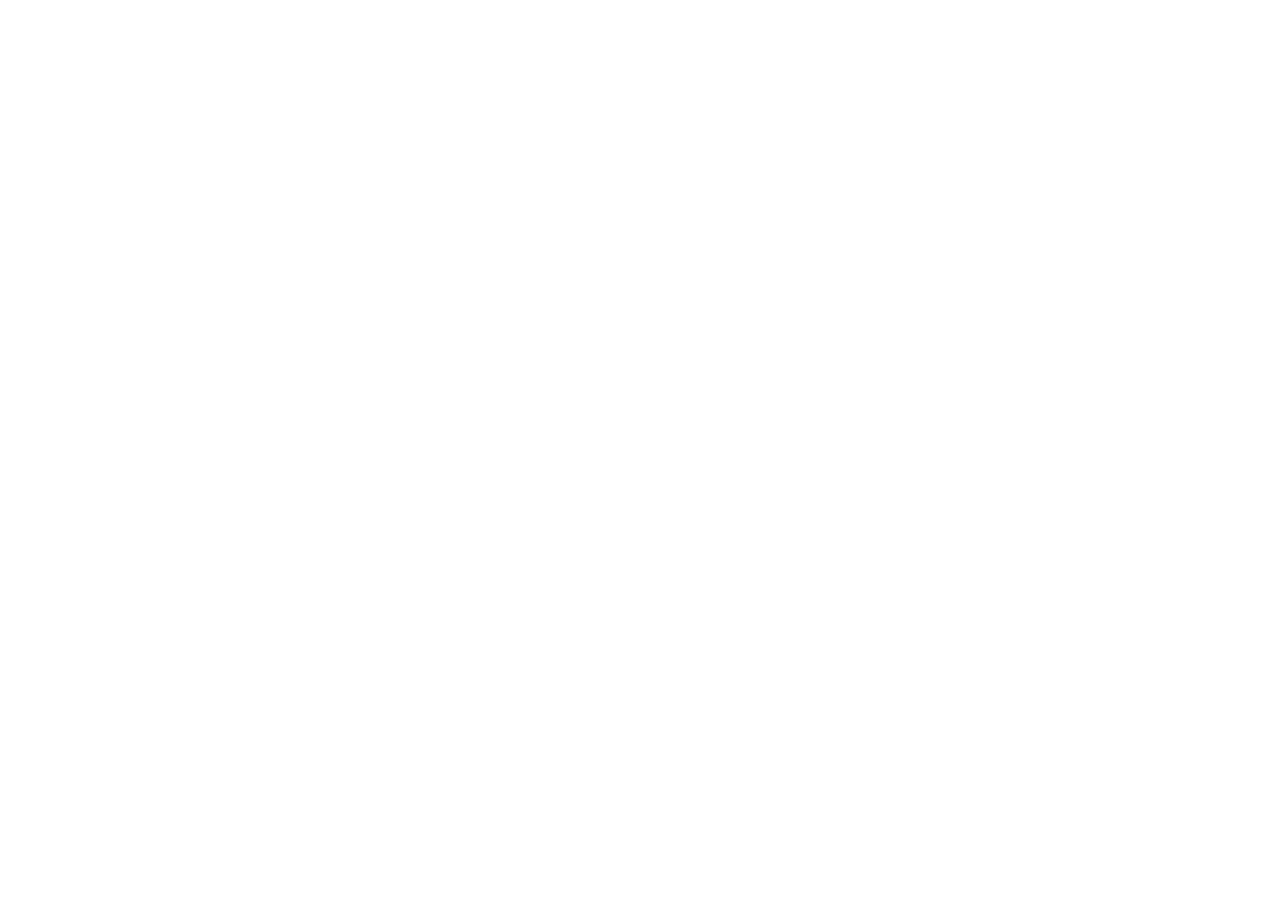
==== index.html @ 5f033351 "Hola este es mi primer index" ====
<!DOCTYPE html>
<html lang="en">
<head>
    <meta charset="UTF-8">
    <meta name="viewport" content="width=device-width, initial-scale=1.0">
    <title>Document</title>
</head>
<body>
    
</body>
</html>
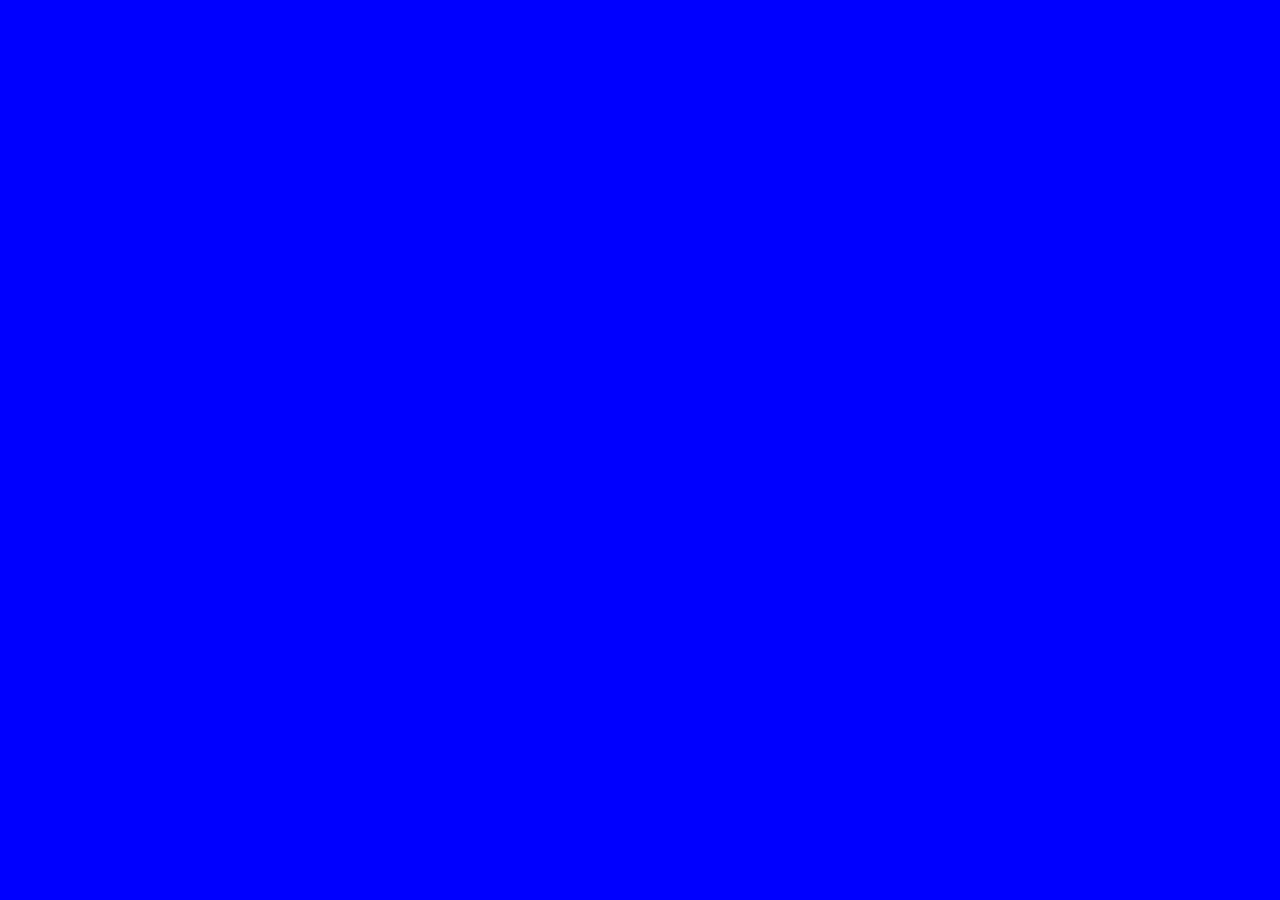
==== commit 471a0cb0: "cambio de color" ====
--- a/index.html
+++ b/index.html
@@ -3,9 +3,8 @@
 <head>
     <meta charset="UTF-8">
     <meta name="viewport" content="width=device-width, initial-scale=1.0">
-    <title>Document</title>
+    <title>Welcome</title>
 </head>
-<body>
-    
+<body bgcolor=" blue">
 </body>
 </html>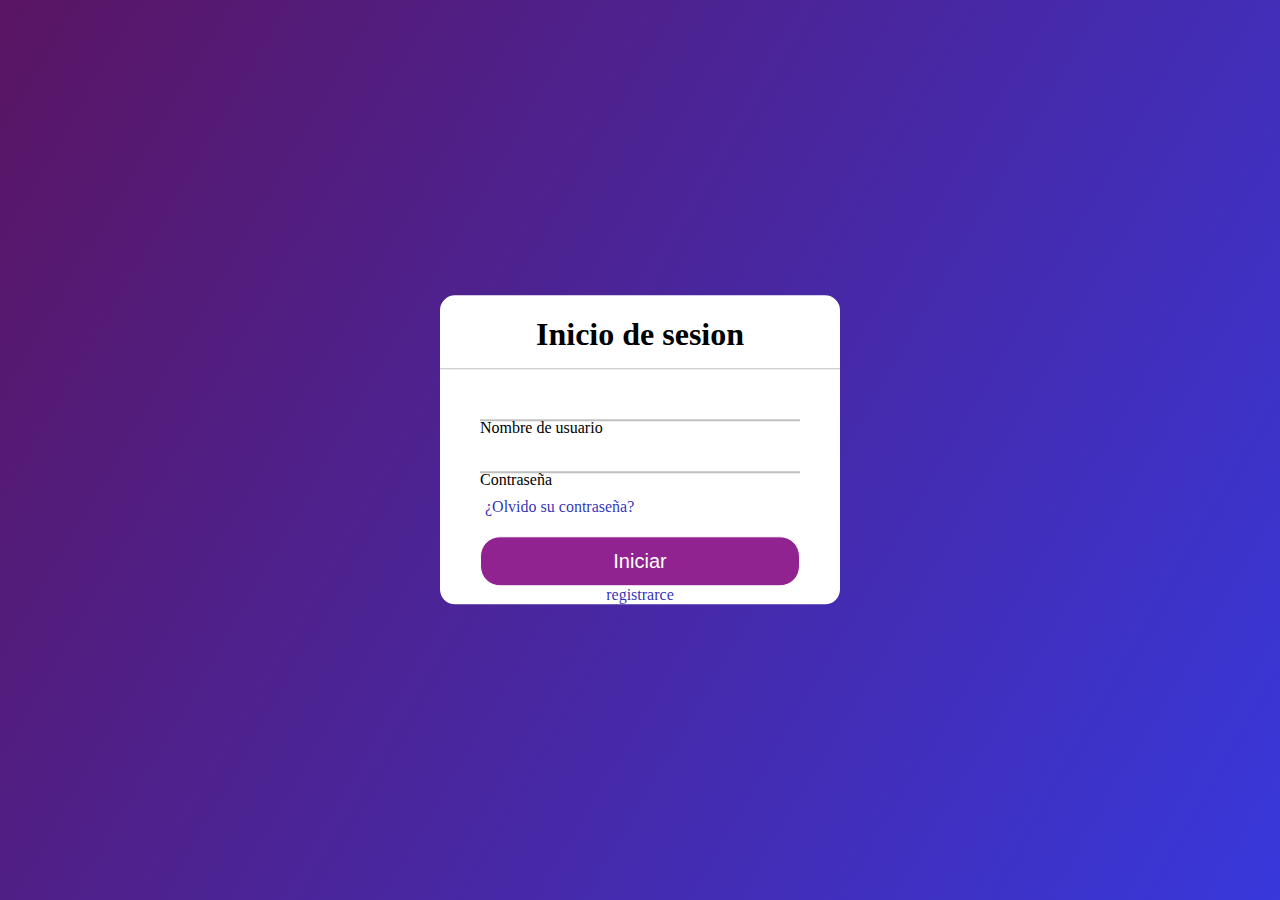
==== commit 8c935e74: "interfaz" ====
--- a/index.html
+++ b/index.html
@@ -1,10 +1,31 @@
 <!DOCTYPE html>
-<html lang="en">
+<html lang="es">
 <head>
     <meta charset="UTF-8">
     <meta name="viewport" content="width=device-width, initial-scale=1.0">
     <title>Welcome</title>
+    <link rel="stylesheet" href="style.css">
 </head>
-<body bgcolor=" blue">
+<body>
+    <div class="Formulario">
+        <h1>Inicio de sesion</h1>
+        <form method="post">
+            <div class="Nombre">
+                <input type="text" required>
+                <label>Nombre de usuario</label>
+            </div>
+            <div class="Contraseña">
+                <input type="password" required>
+                <label>Contraseña</label>
+            </div>
+            <div class="Recordar">¿Olvido su contraseña?</div>
+            <div class="Inicio">
+                <input type="submit" value="Iniciar">
+            </div>           
+            <div class="registro">
+                <a href="#">registrarce</a>
+            </div>
+        </form>
+    </div>
 </body>
 </html>--- a/style.css
+++ b/style.css
@@ -0,0 +1,75 @@
+body{
+    margin: 0;
+    padding: 200;
+    font-family: 'Times New Roman', Times, serif;
+    background: linear-gradient(120deg, rgb(90, 21, 99),rgb(56, 56, 219)) ;
+    height: 100vh;
+}
+.Formulario{
+    position: absolute;
+    top: 50%;
+    left: 50%;
+    transform: translate(-50%, -50%);
+    width: 400px;
+    background: white;
+    border-radius: 15px;
+}
+.Formulario h1{
+    text-align: center;
+    padding: 0 0 15px 0;
+    border-bottom: 1px solid silver;
+}
+.Formulario form{
+    padding: 0 40px;
+    box-sizing: border-box;
+}
+form .Nombre, .Contraseña{
+    position: relative;
+    border-bottom: 2px solid silver;
+    margin: 30px 0 ;
+}
+.Nombre input, .Contraseña input{
+    width: 100%;
+    padding: 0 5px;
+    height: 20px;
+    font-size: 16px;
+    border: none;
+    background: none;
+    outline: none;
+}
+.Nombre label, .Contraseña label{
+    position:  absolute;
+}
+.Recordar{
+    margin: -5px 0 20px 5px;
+    color: rgba(0, 0, 168, 0.829);
+    cursor: pointer;
+}
+.Recordar:hover{
+    text-decoration: underline;
+}
+.Inicio input{
+    width: 100%;
+    height: 50px;
+    border: 1px solid;
+    background: rgba(128, 0, 128, 0.863);
+    border-radius: 20px;
+    font-size: 20px;
+    color: white;
+    cursor:pointer;
+}
+.Inicio input:hover{
+    border: 2px solid;
+    transition: .1s;
+}
+.registro{
+    text-align: center;
+    font-size: 16px;
+}
+.registro a{
+    color: rgba(0, 0, 168, 0.829);
+    text-decoration: none;
+}
+.registro a:hover{
+    text-decoration: underline;
+}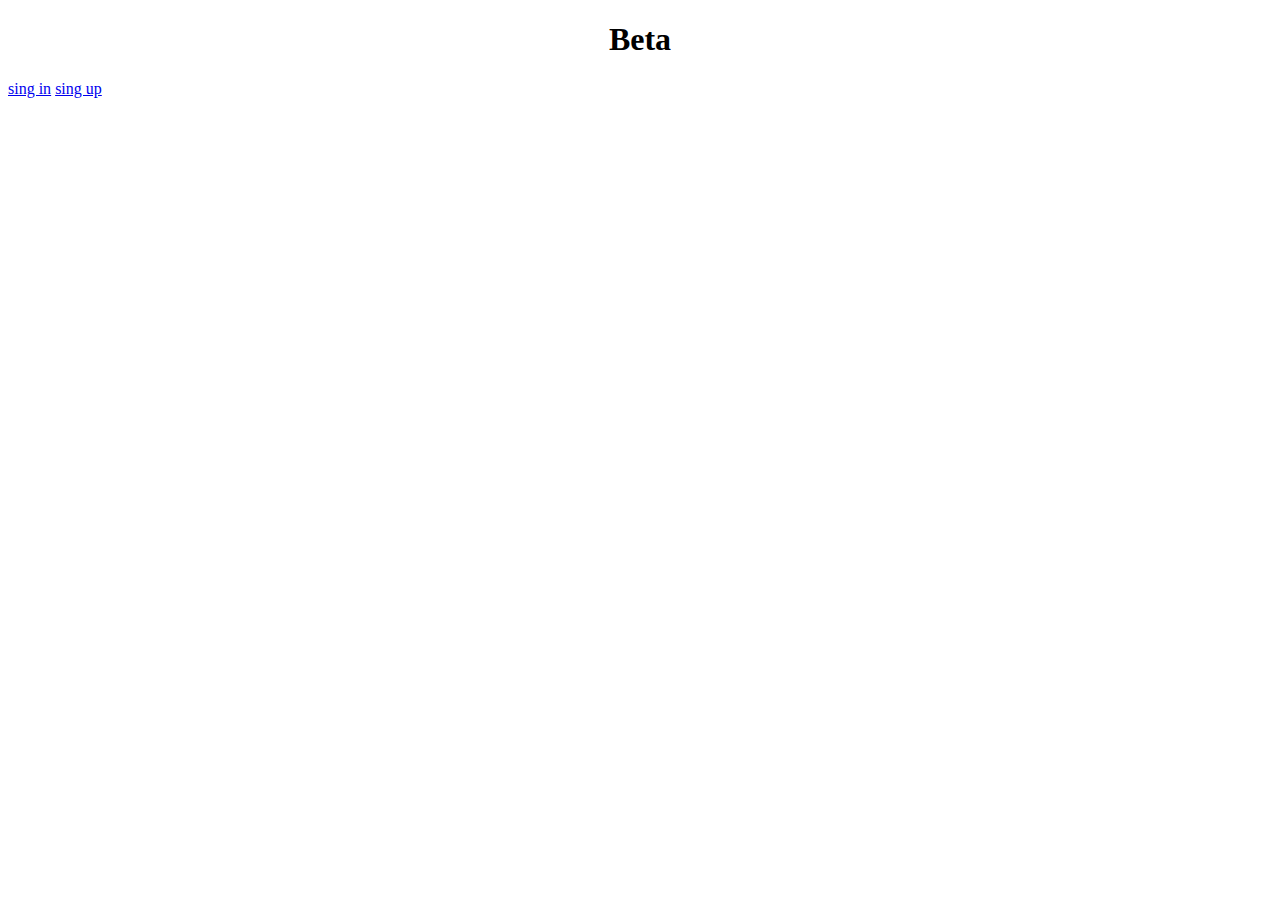
==== commit e439d050: "creacion de inicio" ====
--- a/index.html
+++ b/index.html
@@ -1,31 +1,14 @@
 <!DOCTYPE html>
-<html lang="es">
+<html lang="en">
 <head>
     <meta charset="UTF-8">
     <meta name="viewport" content="width=device-width, initial-scale=1.0">
-    <title>Welcome</title>
-    <link rel="stylesheet" href="style.css">
+    <title>Document</title>
 </head>
 <body>
-    <div class="Formulario">
-        <h1>Inicio de sesion</h1>
-        <form method="post">
-            <div class="Nombre">
-                <input type="text" required>
-                <label>Nombre de usuario</label>
-            </div>
-            <div class="Contraseña">
-                <input type="password" required>
-                <label>Contraseña</label>
-            </div>
-            <div class="Recordar">¿Olvido su contraseña?</div>
-            <div class="Inicio">
-                <input type="submit" value="Iniciar">
-            </div>           
-            <div class="registro">
-                <a href="#">registrarce</a>
-            </div>
-        </form>
-    </div>
+    <center><h1>Beta</h1></center>
+    <a href="https://127.0.0.1/beta/api/src/login_form.html" target="_blank">sing in</a>
+    <a href="https://127.0.0.1/beta/api/src/register_form.html" target="_blank">sing up</a>
+    
 </body>
 </html>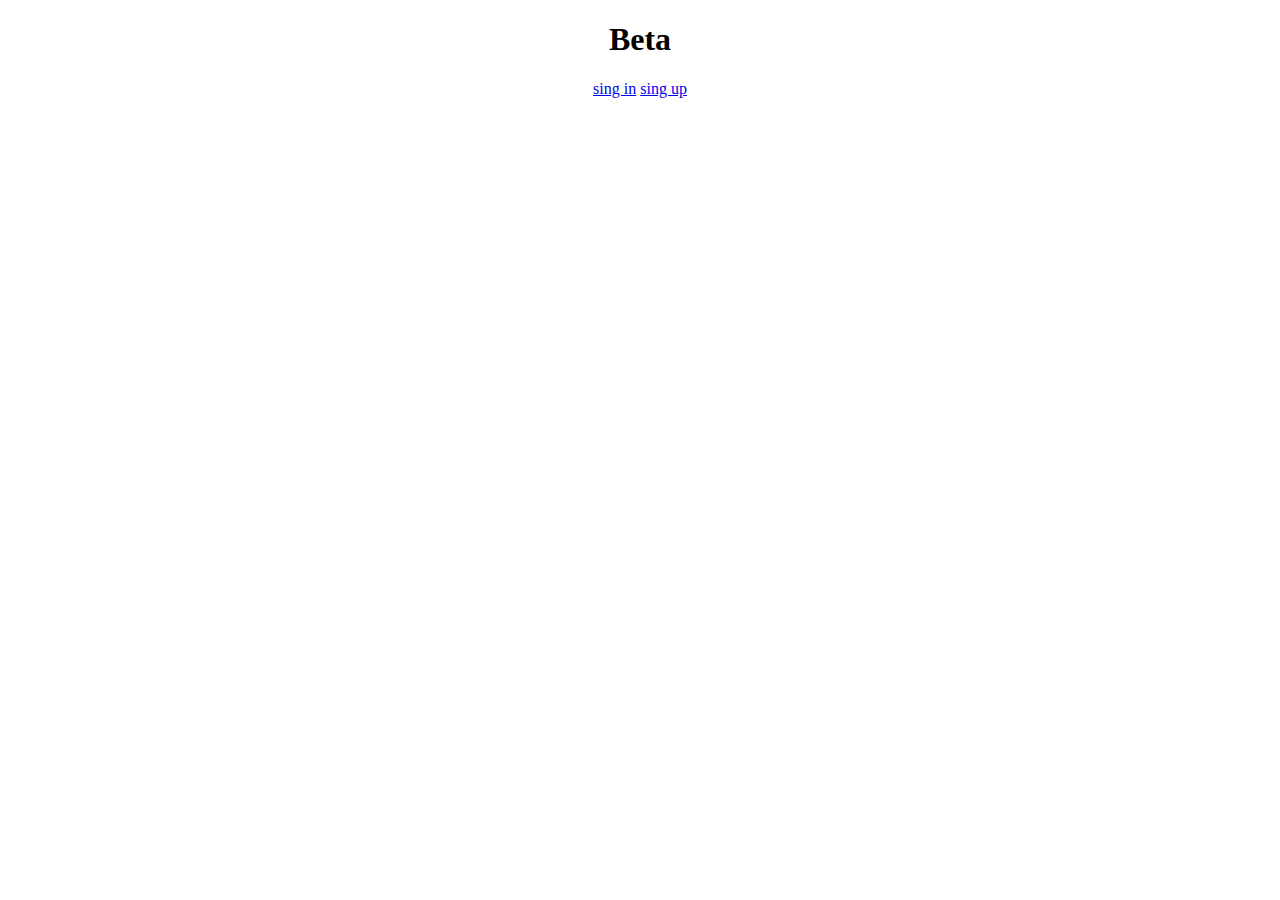
==== commit 96dd9148: "center all" ====
--- a/index.html
+++ b/index.html
@@ -6,9 +6,9 @@
     <title>Document</title>
 </head>
 <body>
-    <center><h1>Beta</h1></center>
+    <center><h1>Beta</h1>
     <a href="https://127.0.0.1/beta/api/src/login_form.html" target="_blank">sing in</a>
     <a href="https://127.0.0.1/beta/api/src/register_form.html" target="_blank">sing up</a>
-    
+    </center>
 </body>
 </html>